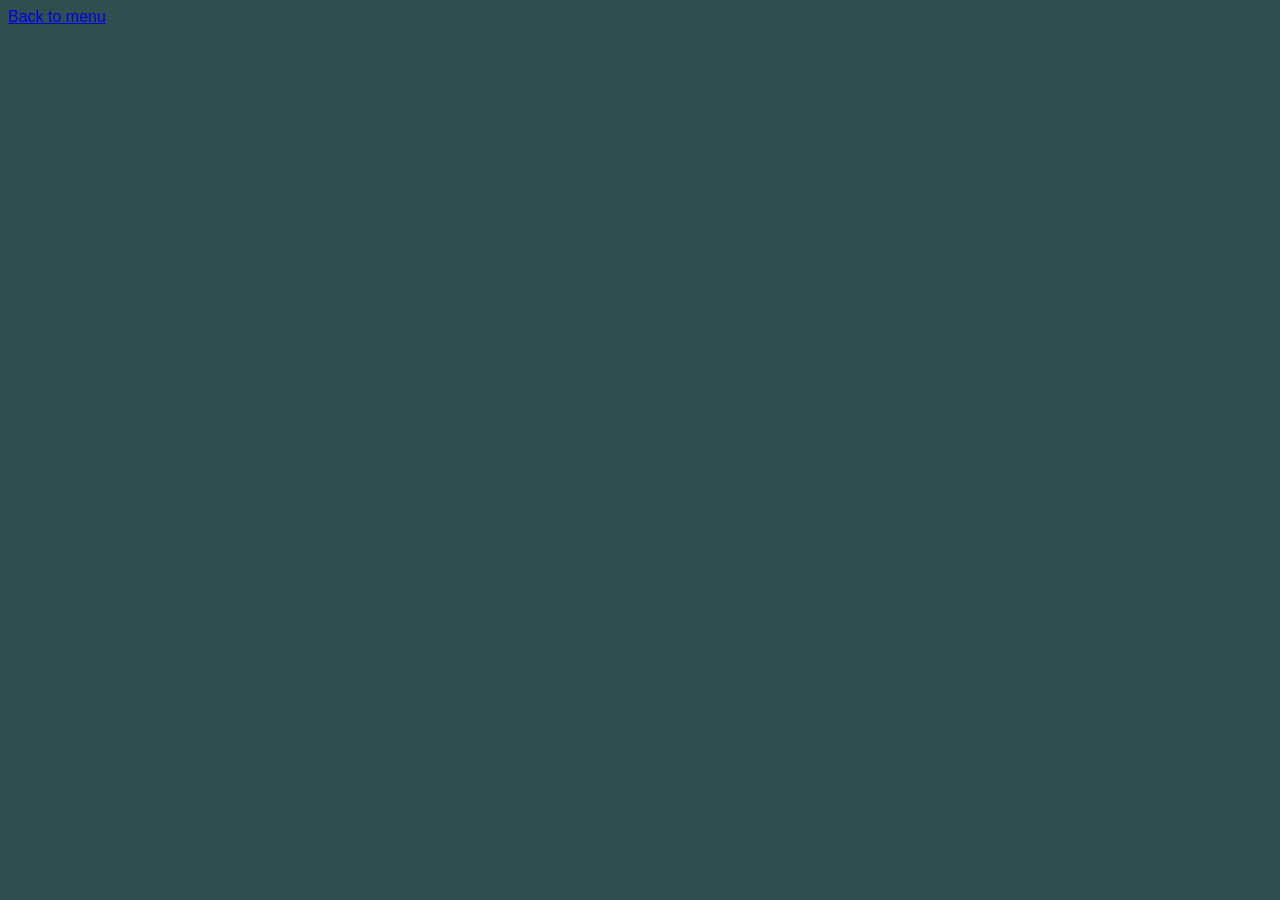
==== game.html @ 22b6dfe8 "Initial commit" ====
<!DOCTYPE html>
<html lang="en">

<head>
	<meta charset="UTF-8">
	<meta name="viewport" content="width=device-width, initial-scale=1">
	<title></title>
	<link href="css/style.css" rel="stylesheet">
</head>

<body>
	<header>
		<nav>
			<a href="./index.html">Back to menu</a>
		</nav>
	</header>

</body>

</html>
---- css/style.css ----
body {
	font-family: 'Trebuchet MS', 'Lucida Sans Unicode', 'Lucida Grande', 'Lucida Sans', Arial, sans-serif;
	background-color: darkslategray;
	color: wheat;
}

#main-menu {
	padding-top: 200px;
	text-align: center;
	text-decoration: none;
}

#main-menu h2 {
	font-size: 30px;
}

#menu a {
	display: block;
	width: 200px;
	padding: 10px;
	margin: 10px auto;
	background-color: navajowhite;
	color: black;
	text-decoration: none;
	border-radius: 5px;
}


.back {
	position: absolute;
	top: 20px;
	left: 20px;
}

/* Back button */
.back a {
	text-decoration: none;
	padding: 10px 15px;

	background: navajowhite;
	color: black;
	border-radius: 8px;

	font-size: 14px;

	transition: all 0.2s ease;
}

#credit-header h2 {
	text-align: center;
}

#credit p {
	font-family: 'Franklin Gothic Medium', 'Arial Narrow', Arial, sans-serif;
	font-size: 25px;
	text-align: center;
}
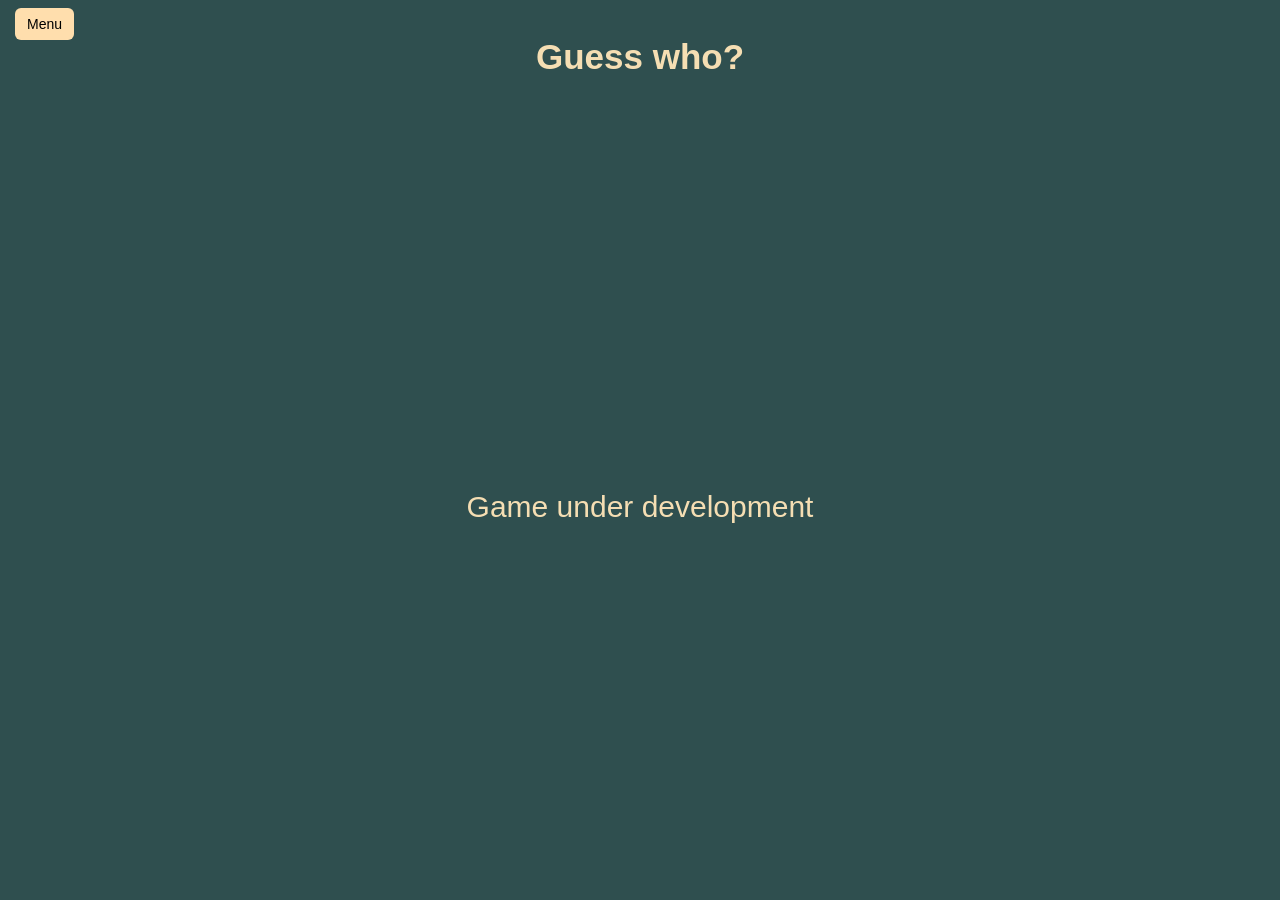
==== commit ec0809bb: "Fix(Now works on mobile devices): Fixed css" ====
--- a/game.html
+++ b/game.html
@@ -9,11 +9,17 @@
 </head>
 
 <body>
-	<header>
-		<nav>
-			<a href="./index.html">Back to menu</a>
+	<header id="game-header">
+		<nav class="back">
+			<a href="./index.html">Menu</a>
 		</nav>
+
+		<h2>Guess who?</h2>
 	</header>
+
+	<section style="flex:1; display:flex; justify-content:center; align-items:center; font-size: 30px;">
+		<p>Game under development</p>
+	</section>
 
 </body>
 
--- a/css/style.css
+++ b/css/style.css
@@ -1,57 +1,104 @@
+/* ===== BODY ===== */
 body {
-	font-family: 'Trebuchet MS', 'Lucida Sans Unicode', 'Lucida Grande', 'Lucida Sans', Arial, sans-serif;
+	margin: 0;
+	min-height: 100vh;
+
+	font-family: 'Trebuchet MS', Arial, sans-serif;
 	background-color: darkslategray;
 	color: wheat;
+
+	display: flex;
+	flex-direction: column;
+	align-items: center;
 }
 
+/* ===== MAIN MENU ===== */
 #main-menu {
-	padding-top: 200px;
+	flex: 1;
+
+	display: flex;
+	flex-direction: column;
+	justify-content: center;
+	align-items: center;
+
 	text-align: center;
-	text-decoration: none;
+	text-align: center;
+	margin: 200px;
 }
 
+/* Title */
 #main-menu h2 {
-	font-size: 30px;
+	font-size: clamp(24px, 5vw, 40px);
+	/* responsive text */
+	margin-bottom: 20px;
 }
 
+/* ===== MENU ===== */
+#menu {
+	display: flex;
+	flex-direction: column;
+	align-items: center;
+	width: 100%;
+	max-width: 300px;
+}
+
+/* Buttons */
 #menu a {
 	display: block;
-	width: 200px;
-	padding: 10px;
-	margin: 10px auto;
+	/* width: 100%; */
+	width: 80%;
+	max-width: 250px;
+
+	padding: 12px;
+	margin: 10px 0;
+
 	background-color: navajowhite;
 	color: black;
 	text-decoration: none;
-	border-radius: 5px;
+
+	border-radius: 8px;
+	text-align: center;
+
+	transition: 0.2s;
 }
 
+/* Hover */
+#menu a:hover {
+	transform: scale(1.05);
+}
 
+/* ===== BACK BUTTON ===== */
 .back {
 	position: absolute;
-	top: 20px;
-	left: 20px;
+	top: 15px;
+	left: 15px;
 }
 
-/* Back button */
 .back a {
 	text-decoration: none;
-	padding: 10px 15px;
+	padding: 8px 12px;
 
 	background: navajowhite;
 	color: black;
-	border-radius: 8px;
+	border-radius: 6px;
 
 	font-size: 14px;
-
-	transition: all 0.2s ease;
 }
 
+/* ===== HEADERS ===== */
+#game-header h2,
 #credit-header h2 {
 	text-align: center;
+	padding: 8px 12px;
+	font-size: clamp(22px, 4vw, 35px);
+}
+
+/* ===== CREDIT TEXT ===== */
+#credit {
+	text-align: center;
+	padding: 20px;
 }
 
 #credit p {
-	font-family: 'Franklin Gothic Medium', 'Arial Narrow', Arial, sans-serif;
-	font-size: 25px;
-	text-align: center;
+	font-size: clamp(16px, 3vw, 24px);
 }
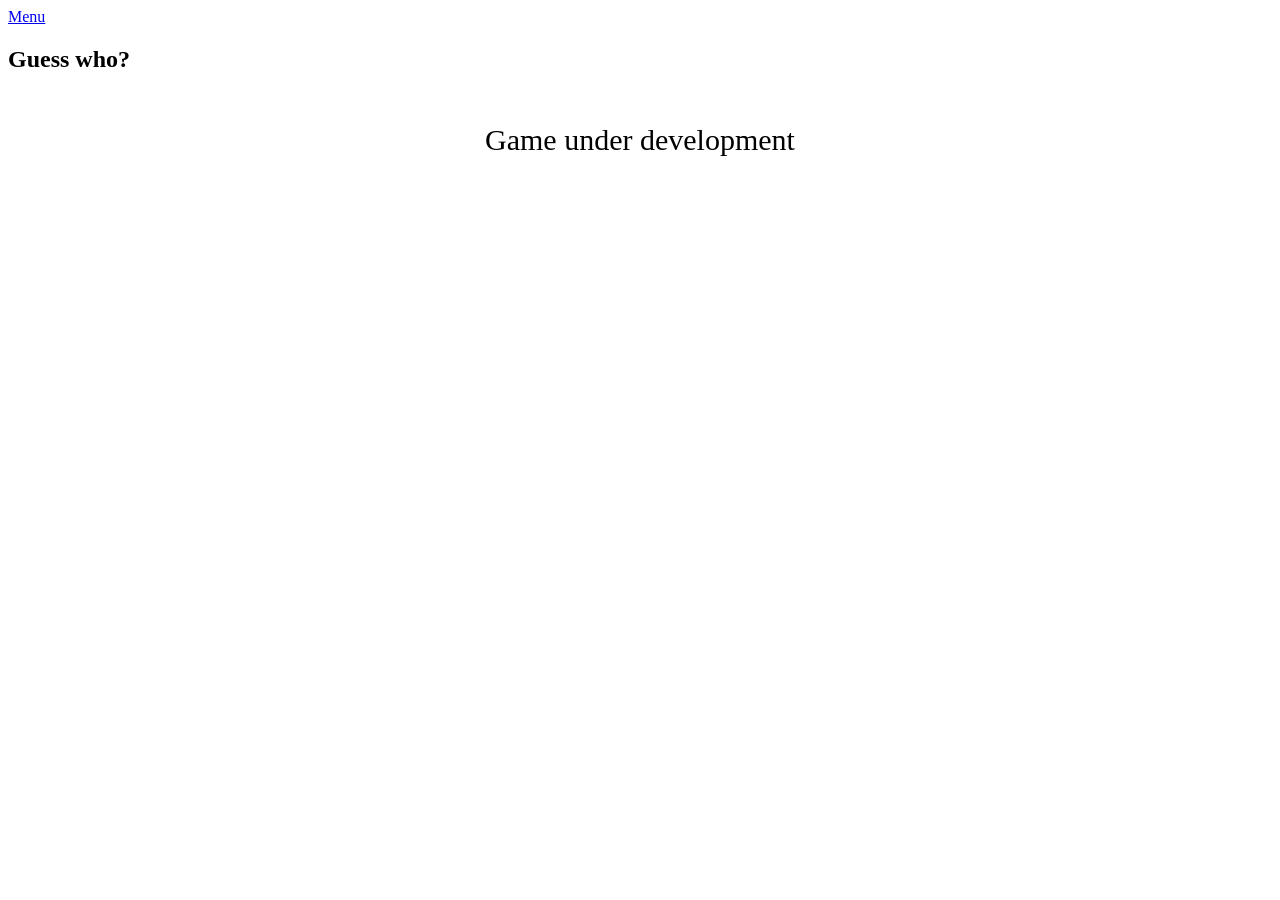
==== commit a496d0cb: "Small bug:(title)" ====
--- a/game.html
+++ b/game.html
@@ -4,7 +4,7 @@
 <head>
 	<meta charset="UTF-8">
 	<meta name="viewport" content="width=device-width, initial-scale=1">
-	<title></title>
+	<title>Guess-who</title>
 	<link href="css/style.css" rel="stylesheet">
 </head>
 
